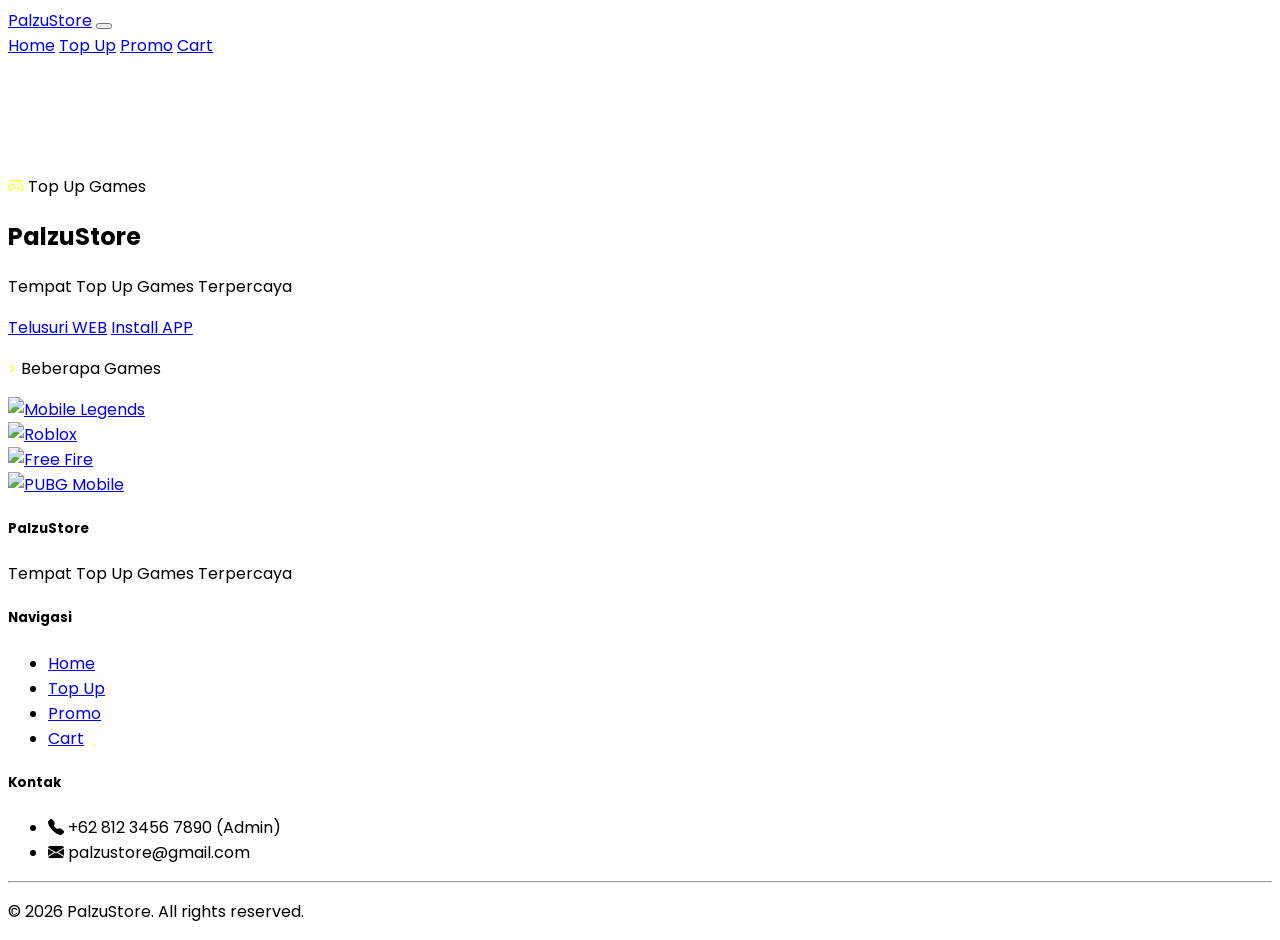
==== index.html @ 1d810a60 "Add files via upload" ====
<!doctype html>
<html lang="en">
  <head>
    <meta charset="UTF-8" />
    <meta name="viewport" content="width=device-width, initial-scale=1.0" />
    <title>PalzuStore - Home</title>
    <link rel="stylesheet" href="css/style.css" />
    <link rel="stylesheet" href="css/bootstrap.css" />
    <link rel="stylesheet" href="css/lightbox.css" />
    <link rel="stylesheet" href="css/lightbox.min.css" />
    <link rel="preconnect" href="https://fonts.googleapis.com" />
    <link rel="preconnect" href="https://fonts.gstatic.com" crossorigin />
    <link
      href="https://fonts.googleapis.com/css2?family=Poppins:ital,wght@0,100;0,200;0,300;0,400;0,500;0,600;0,700;0,800;0,900;1,100;1,200;1,300;1,400;1,500;1,600;1,700;1,800;1,900&display=swap"
      rel="stylesheet"
    />
    <!-- bootstrap icon"> -->
    <link
      rel="stylesheet"
      href="https://cdn.jsdelivr.net/npm/bootstrap-icons@1.13.1/font/bootstrap-icons.css" />
  </head>
  <body style="font-family: 'Poppins';">
    <!-- nav -->
    <nav class="navbar navbar-dark navbar-expand-lg fixed-top bg-nav">
      <div class="container-fluid lg-mx-5 lg-px-5 py-2">
        <a class="navbar-brand" href="#">PalzuStore</a>
        <button
          class="navbar-toggler"
          type="button"
          data-bs-toggle="collapse"
          data-bs-target="#navbarNavAltMarkup"
          aria-controls="navbarNavAltMarkup"
          aria-expanded="false"
          aria-label="Toggle navigation"
        >
          <span class="navbar-toggler-icon"></span>
        </button>
        <div class="collapse navbar-collapse" id="navbarNavAltMarkup">
          <div class="navbar-nav ms-auto">
            <a class="nav-link active" aria-current="page" href="#">Home</a>
            <a class="nav-link" href="TopUp.html">Top Up</a>
            <a class="nav-link" href="Promo.html">Promo</a>
            <a class="nav-link" href="Cart.html">Cart</a>
          </div>
        </div>
      </div>
    </nav>

    <!-- banner -->
    <section class="container-fluid banner d-flex justify-content-center" style="padding-top: 100px;">
        <div class="container text-light">
          <div class="container">
            <p class="banner-badge pointer"><i class="bi bi-controller" style="color: yellow;"></i> Top Up Games</p>
          </div>
          <h1 class="text-center fw-bold hovered-text" id="title">PalzuStore</h1>
          <p class="text-center">Tempat Top Up Games Terpercaya</p>
          <!-- container button -->
          <div class="container d-flex justify-content-center gap-3 pointer mb-3" id="button">
            <a href="TopUp.html" class="btn btn-primary">Telusuri WEB</a>
            <a href="#" class="btn btn-outline-light">Install APP</a>
          </div>
          <!-- highlight -->
          <div class="container pt-5">
            <p id="highlight"><span style="color: yellow;">></span> Beberapa Games</p>
            <div class="row g-4">
              <!-- card 1 -->
              <div class="col-lg-3 col-md-6">
                <div class="card hovered-card">
                  <a href="#">
                    <img src="https://i.pinimg.com/736x/82/55/03/8255033248d018b6c5f3d460b2deec16.jpg" class="card-img-top" alt="Mobile Legends">
                  </a>
                </div>
              </div>
              <!-- card 2 -->
              <div class="col-lg-3 col-md-6">
                <div class="card hovered-card">
                  <a href="#">
                    <img src="https://i.pinimg.com/1200x/53/48/26/5348266ea6c5e67b19d6a814cbbb70f6.jpg" class="card-img-top" alt="Roblox">
                  </a>
                </div>
              </div>
              <!-- card 3 -->
              <div class="col-lg-3 col-md-6">
                <div class="card hovered-card">
                  <a href="#">
                    <img src="https://i.pinimg.com/736x/05/e5/5d/05e55d6dd73173f755ab5fde46e98b16.jpg" class="card-img-top" alt="Free Fire">
                  </a>
                </div>
              </div>
              <!-- card 4 -->
              <div class="col-lg-3 col-md-6">
                <div class="card hovered-card">
                  <a href="#">
                    <img src="https://i.pinimg.com/1200x/2d/39/a5/2d39a5dc82c7daa18282c2ba38ec17f9.jpg" class="card-img-top" alt="PUBG Mobile">
                  </a>
                </div>
              </div>
            </div>
          </div>
        </div>
    </section>

    <!-- Section footer -->
    <footer class="bg-palz text-light py-5" id="footer">
    <div class="container">
      <div class="row text-center text-md-start">
        <div class="col-md-4 mb-3 mb-md-0">
          <h5 class="fw-bold mb-3">PalzuStore</h5>
          <p class="text-light small">Tempat Top Up Games Terpercaya</p>
        </div>
        <div class="col-md-4 mb-3 mb-md-0">
          <h5 class="fw-bold mb-3">Navigasi</h5>
          <ul class="list-unstyled">
            <li><a href="#" class="text-light text-decoration-none">Home</a></li>
            <li><a href="TopUp.html" class="text-light text-decoration-none">Top Up</a></li>
            <li><a href="Promo.html" class="text-light text-decoration-none">Promo</a></li>
            <li><a href="Cart.html" class="text-light text-decoration-none">Cart</a></li>
          </ul>
        </div>
        <div class="col-md-4">
          <h5 class="fw-bold mb-3">Kontak</h5>
          <ul class="list-unstyled text-light small">
            <li class="mb-1"><i class="bi bi-telephone-fill me-2"></i> +62 812 3456 7890 (Admin)</li>
            <li class="mb-1"><i class="bi bi-envelope-fill me-2"></i> palzustore@gmail.com</li>
          </ul>
        </div>
      </div>
      <hr class="border-secondary mt-4 mb-3">
      <p class="text-center text-light small mb-0">
        &copy; 2026 PalzuStore. All rights reserved.
      </p>
    </div>
    </footer>

    <script src="js/lightbox.js"></script>
    <script src="js/lightbox.min.js"></script>
    <script src="js/bootstrap.bundle.js"></script>
    <script src="js/lightbox-plus-jquery.js"></script>
    <script src="js/lightbox.min.js"></script>
  </body>
</html>
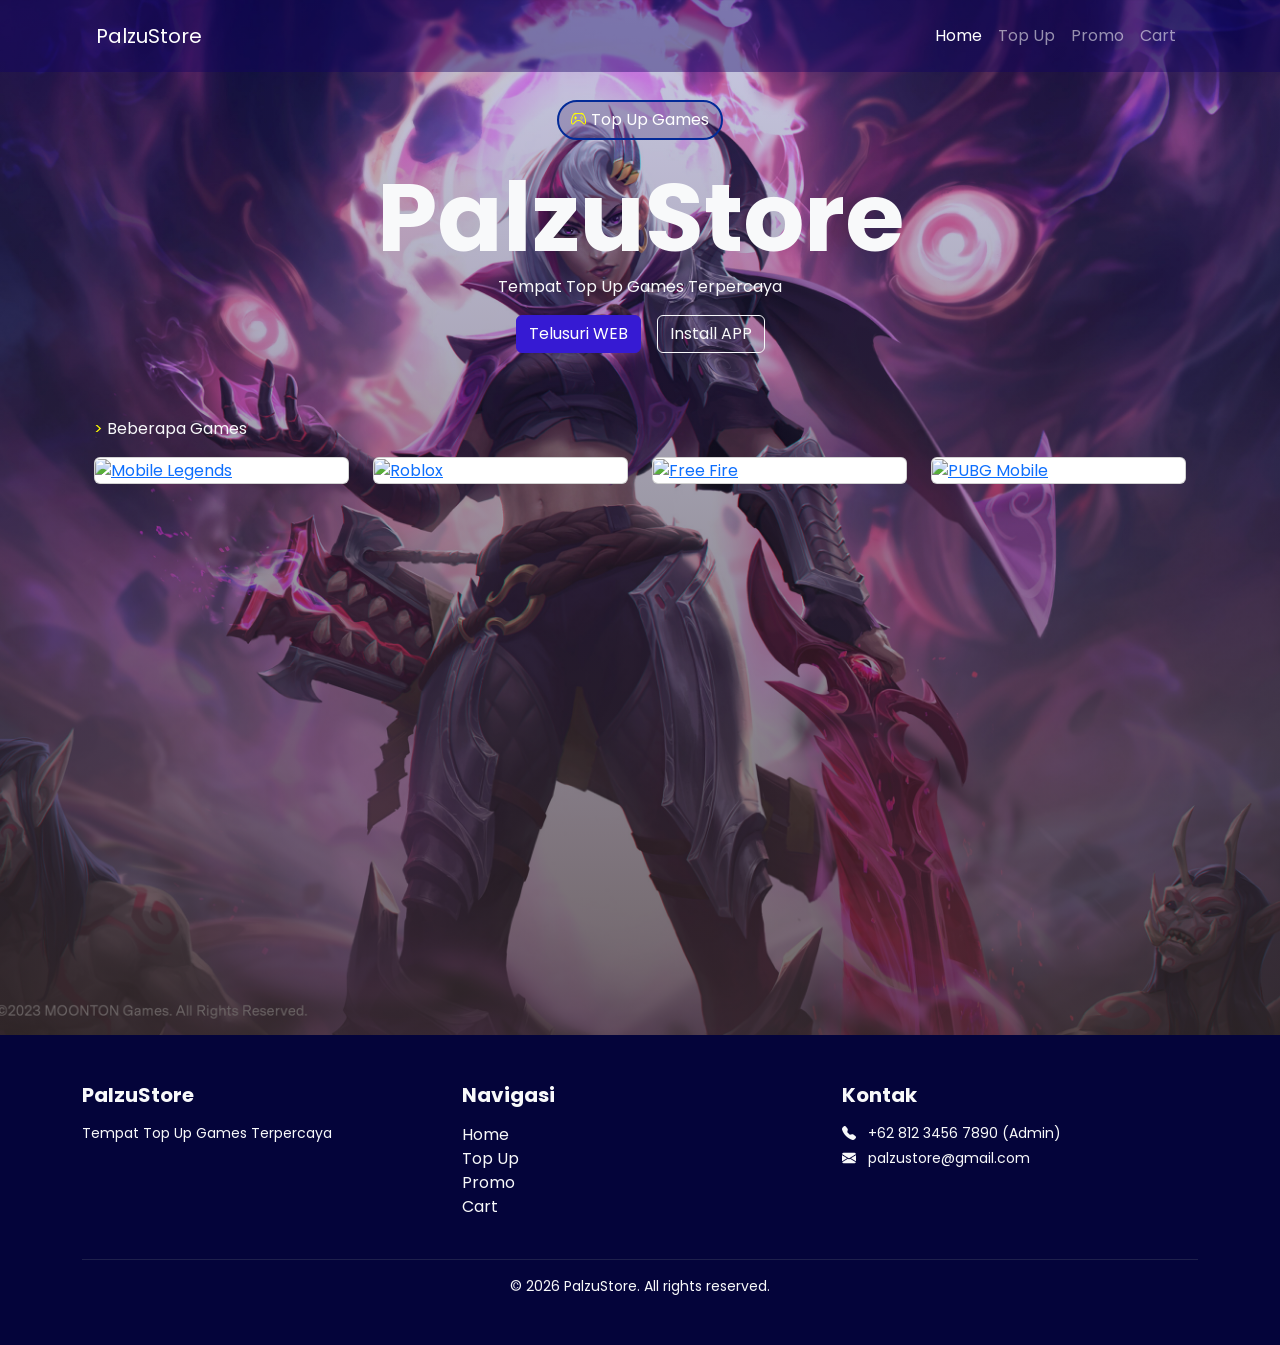
==== commit 84561154: "Add files via upload" ====
--- a/index.html
+++ b/index.html
@@ -62,7 +62,7 @@
           <!-- highlight -->
           <div class="container pt-5">
             <p id="highlight"><span style="color: yellow;">></span> Beberapa Games</p>
-            <div class="row g-4">
+            <div class="row g-4" id="display">
               <!-- card 1 -->
               <div class="col-lg-3 col-md-6">
                 <div class="card hovered-card">
--- a/css/style.css
+++ b/css/style.css
@@ -0,0 +1,158 @@
+* {
+    margin: 0;
+    padding: 0;
+    box-sizing: border-box;
+    font-family: 'Poppins', sans-serif;
+}
+
+/* INDEX */
+.banner {
+    background: linear-gradient(rgba(0, 0, 131, 0.205), rgba(51, 41, 41, 0.712)), url(../images/bg.jpg);
+    background-size: cover;
+    background-position: center;
+    height: 115vh;
+}
+
+.bg-nav {
+    background-color: rgba(18, 4, 99, 0.418)
+}
+
+.banner-badge {
+    display: table; /* Membuat lebar sesuai konten */
+    margin: 0 auto; /* Menarik elemen ke tengah secara horizontal */
+    background-color: rgba(30, 5, 88, 0.233);
+    padding: 6px 12px;
+    color: rgb(255, 255, 255);
+    border-radius: 100px;
+    border: 2px solid rgb(2, 42, 151);
+    margin-bottom: 20px;
+}
+
+@media (min-width: 992px) {
+    .lg-mx-5 {
+        margin-left: 3rem !important;
+        margin-right: 3rem !important;
+    }
+
+    .lg-px-5 {
+        padding-left: 3rem !important;
+        padding-right: 3rem !important;
+    }
+}
+
+#title {
+    font-size: 6rem;
+    margin-bottom: 0;
+}
+
+@media (max-width: 992px) {
+    #title {
+        font-size: 3rem;
+        margin-bottom: 0;
+        text-align: center;
+    }
+
+    #button {
+        display: flex;
+        flex-direction: column;
+        align-items: center;
+    }
+
+    .banner {
+        height: 270vh;
+    }
+}
+
+.pointer {
+    cursor: pointer;
+}
+
+.hovered-card {
+    transition: transform 0.3s ease;
+}
+.hovered-card:hover {
+    transform: translateY(-10px);
+}
+
+#highlight {
+    transition: all 0.3s ease;
+}
+
+#highlight:hover {
+    transform: translateY(-5px);
+}
+
+.hovered-text {
+    transition: all 0.3s ease;
+}
+
+.hovered-text:hover {
+    transform: scale(1.05);
+    color: rgb(17, 45, 168);
+    text-shadow: 0 0 100px rgba(172, 198, 255, 0.7);
+}
+
+.bg-palz {
+    background-color: rgb(4, 4, 58);
+}
+
+
+
+/* Top Up */
+.t-banner {
+    background: linear-gradient(rgba(0, 0, 131, 0.205), rgba(51, 41, 41, 0.712)), url(../images/bg.jpg);
+    background-size: cover;
+    background-position: center;
+    height: 70vh;
+}
+
+#game-list {
+    background: linear-gradient(rgb(0, 0, 88), rgb(0, 0, 0));
+}
+
+.portrait {
+    aspect-ratio: 3 / 4;
+}
+
+#game-list .hovered-card:hover {
+    transform: translateY(-5px);
+}
+
+#game-list .card {
+    border-radius: 20px;
+}
+
+#game-list .card-img-top {
+    border-top-left-radius: 20px;
+    border-top-right-radius: 20px;
+}
+
+.icon-service {
+    border: solid rgb(100, 100, 100) 2px;
+    padding: 12px;
+    border-radius: 100px;
+    padding-block: 40px;
+}
+
+#layanan {
+    background-color: rgb(0, 0, 0);
+}
+
+#komen {
+    padding: 12px;
+    background-color: rgba(0, 0, 0, 0.199);
+    border-radius: 20px;
+    border: 1px solid rgb(1, 15, 59);
+}
+
+.textarea {
+    background-color: rgba(0, 0, 0, 0.466);
+    border-radius: 20px;
+    padding: 12px;
+    border: 1px solid rgb(1, 15, 59);
+    color: rgb(255, 255, 255);
+}
+
+#sec2 .hovered-card:hover {
+    transform: translateY(-5px);
+}
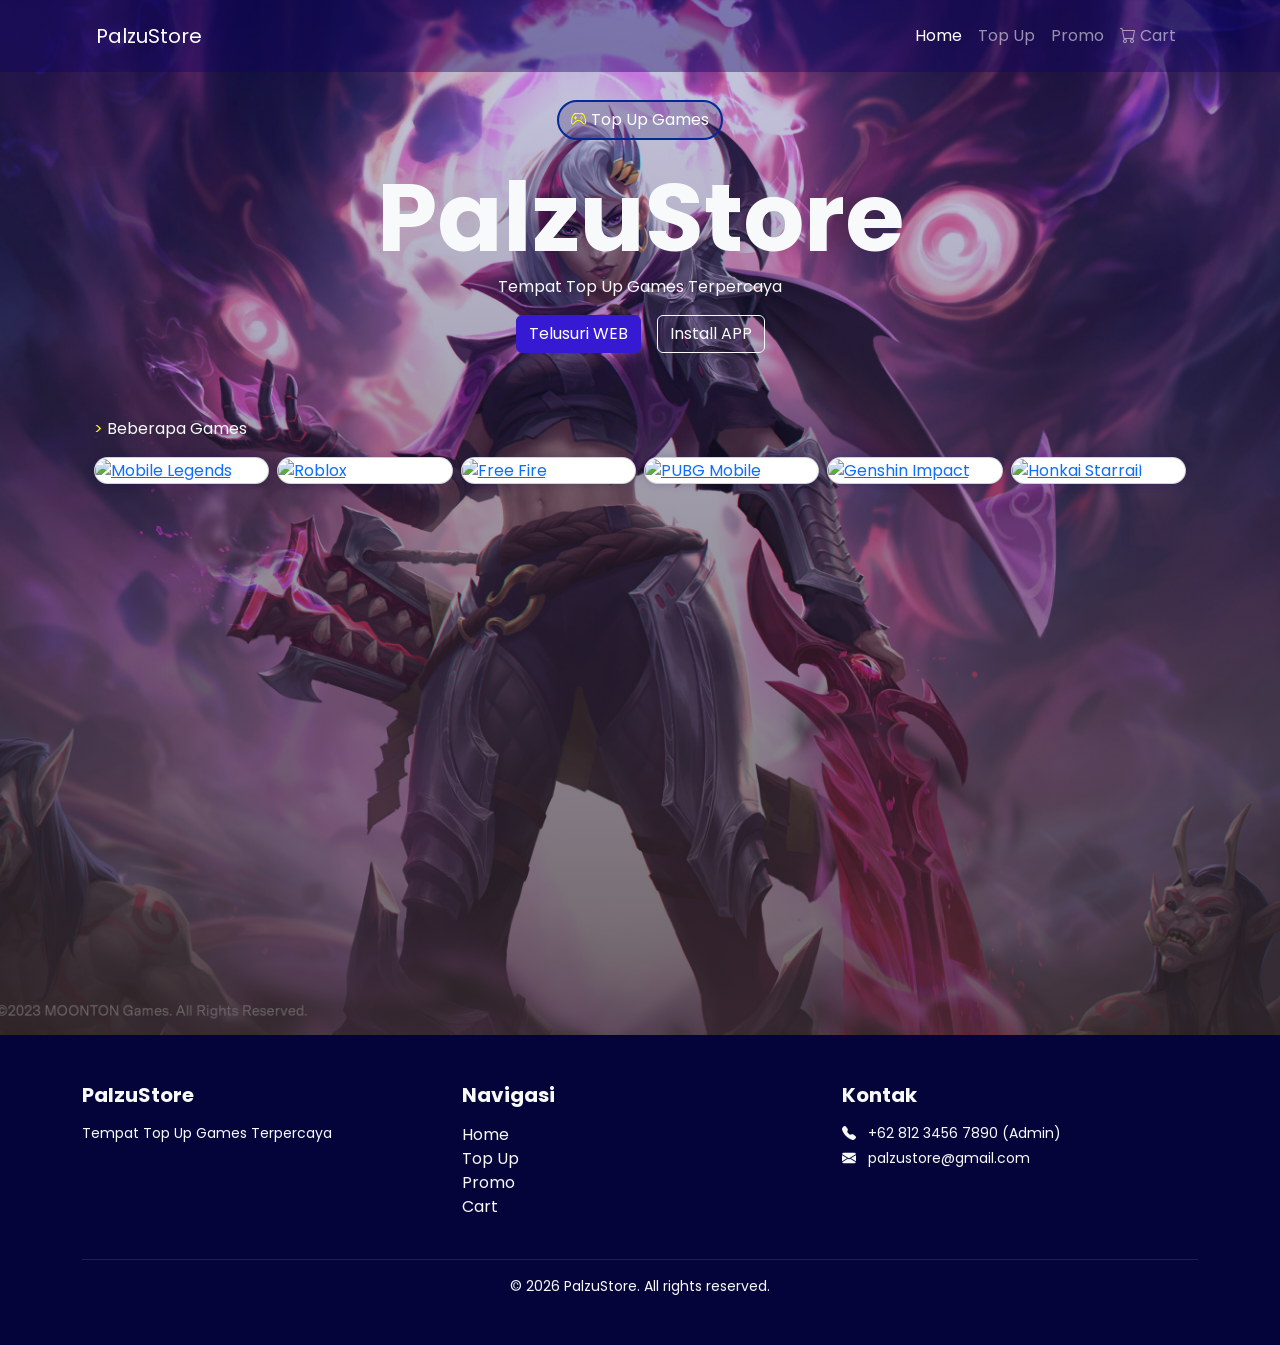
==== commit 5b393303: "Add files via upload" ====
--- a/index.html
+++ b/index.html
@@ -40,7 +40,7 @@
             <a class="nav-link active" aria-current="page" href="#">Home</a>
             <a class="nav-link" href="TopUp.html">Top Up</a>
             <a class="nav-link" href="Promo.html">Promo</a>
-            <a class="nav-link" href="Cart.html">Cart</a>
+            <a class="nav-link" href="Cart.html"><i class="bi bi-cart"></i> Cart</a>
           </div>
         </div>
       </div>
@@ -60,38 +60,54 @@
             <a href="#" class="btn btn-outline-light">Install APP</a>
           </div>
           <!-- highlight -->
-          <div class="container pt-5">
+          <div class="container pt-5 games">
             <p id="highlight"><span style="color: yellow;">></span> Beberapa Games</p>
-            <div class="row g-4" id="display">
+            <div class="row g-2 d-flex justify-content-center" id="display">
               <!-- card 1 -->
-              <div class="col-lg-3 col-md-6">
-                <div class="card hovered-card">
+              <div class="col-lg-2 col-md-6 hovered-card">
+                <div class="card card-hover">
                   <a href="#">
                     <img src="https://i.pinimg.com/736x/82/55/03/8255033248d018b6c5f3d460b2deec16.jpg" class="card-img-top" alt="Mobile Legends">
                   </a>
                 </div>
               </div>
               <!-- card 2 -->
-              <div class="col-lg-3 col-md-6">
-                <div class="card hovered-card">
+              <div class="col-lg-2 col-md-6 hovered-card">
+                <div class="card card-hover">
                   <a href="#">
                     <img src="https://i.pinimg.com/1200x/53/48/26/5348266ea6c5e67b19d6a814cbbb70f6.jpg" class="card-img-top" alt="Roblox">
                   </a>
                 </div>
               </div>
               <!-- card 3 -->
-              <div class="col-lg-3 col-md-6">
-                <div class="card hovered-card">
+              <div class="col-lg-2 col-md-6 hovered-card">
+                <div class="card card-hover">
                   <a href="#">
                     <img src="https://i.pinimg.com/736x/05/e5/5d/05e55d6dd73173f755ab5fde46e98b16.jpg" class="card-img-top" alt="Free Fire">
                   </a>
                 </div>
               </div>
               <!-- card 4 -->
-              <div class="col-lg-3 col-md-6">
-                <div class="card hovered-card">
+              <div class="col-lg-2 col-md-6 hovered-card">
+                <div class="card card-hover">
                   <a href="#">
                     <img src="https://i.pinimg.com/1200x/2d/39/a5/2d39a5dc82c7daa18282c2ba38ec17f9.jpg" class="card-img-top" alt="PUBG Mobile">
+                  </a>
+                </div>
+              </div>
+              <!-- card 5 -->
+              <div class="col-lg-2 col-md-6 hovered-card">
+                <div class="card card-hover">
+                  <a href="#">
+                    <img src="https://i.pinimg.com/736x/03/e7/60/03e760b8e80b4abd6026a38b3dcdeb2f.jpg" class="card-img-top" alt="Genshin Impact">
+                  </a>
+                </div>
+              </div>
+              <!-- card 6 -->
+              <div class="col-lg-2 col-md-6 hovered-card">
+                <div class="card card-hover">
+                  <a href="#">
+                    <img src="https://i.pinimg.com/736x/a7/68/a2/a768a272f0f14bebcb2a245928b1f45a.jpg" class="card-img-top" alt="Honkai Starrail">
                   </a>
                 </div>
               </div>
--- a/css/style.css
+++ b/css/style.css
@@ -96,6 +96,17 @@
     background-color: rgb(4, 4, 58);
 }
 
+#display .card {
+    border-radius: 20px;
+}
+
+#display .card img {
+    border-top-left-radius: 20px;
+    border-top-right-radius: 20px;
+    border-bottom-left-radius: 20px;
+    border-bottom-right-radius: 20px;
+}
+
 
 
 /* Top Up */
@@ -110,8 +121,8 @@
     background: linear-gradient(rgb(0, 0, 88), rgb(0, 0, 0));
 }
 
-.portrait {
-    aspect-ratio: 3 / 4;
+.square-img {
+    aspect-ratio: 1 / 1;
 }
 
 #game-list .hovered-card:hover {
@@ -155,4 +166,121 @@
 
 #sec2 .hovered-card:hover {
     transform: translateY(-5px);
+}
+
+.games {
+    transition: fadeSlideIn 0.4s ease both;
+}
+
+.games .hovered-card {
+    opacity: 0;
+    animation: fadeSlideIn 0.4s ease forwards;
+}
+
+.games .hovered-card:nth-child(1) {
+    animation-delay: 0.05s;
+}
+.games .hovered-card:nth-child(2) {
+    animation-delay: 0.1s;
+}
+.games .hovered-card:nth-child(3) {
+    animation-delay: 0.15s;
+}
+.games .hovered-card:nth-child(4) {
+    animation-delay: 0.2s;
+}
+.games .hovered-card:nth-child(5) {
+    animation-delay: 0.25s;
+}
+.games .hovered-card:nth-child(6) {
+    animation-delay: 0.3s;
+}
+.games .hovered-card:nth-child(7) {
+    animation-delay: 0.35s;
+}
+.games .hovered-card:nth-child(8) {
+    animation-delay: 0.4s;
+}
+
+.card {
+    transition: all 1s ease;
+    box-shadow: 0 0 10px rgba(16, 5, 112, 0.2);
+}
+
+.card:hover {
+    box-shadow: 0 0 20px rgba(16, 5, 112, 0.4);
+}
+
+.card-hover {
+    transition: transform 0.3s ease;
+}
+.card-hover:hover {
+    transform: translateY(-10px);
+}
+
+
+
+/* Promo */
+.promo-section {
+    animation: fadeSlideIn 0.4s ease both;
+}
+
+@keyframes fadeSlideIn {
+    0% {
+        opacity: 0;
+        transform: translateY(20px);
+    }
+    100% {
+        opacity: 1;
+        transform: translateY(0);
+    }
+}
+
+.promo-section .hovered-card {
+    opacity: 0;
+    animation: fadeSlideIn 0.4s ease forwards;
+}
+
+.promo-section .hovered-card:nth-child(1) {
+    animation-delay: 0.05s;
+}
+.promo-section .hovered-card:nth-child(2) {
+    animation-delay: 0.1s;
+}
+.promo-section .hovered-card:nth-child(3) {
+    animation-delay: 0.15s;
+}
+.promo-section .hovered-card:nth-child(4) {
+    animation-delay: 0.2s;
+}
+.promo-section .hovered-card:nth-child(5) {
+    animation-delay: 0.25s;
+}
+.promo-section .hovered-card:nth-child(6) {
+    animation-delay: 0.3s;
+}
+.promo-section .hovered-card:nth-child(7) {
+    animation-delay: 0.35s;
+}
+.promo-section .hovered-card:nth-child(8) {
+    animation-delay: 0.4s;
+}
+
+.filter-btn {
+    transition: 
+        background-color 0.25s ease,
+        color 0.25s ease,
+        transform 0.15s ease,
+        box-shadow 0.25s ease;
+}
+
+.filter-btn:active {
+    transform: scale(0.95);
+}
+.filter-btn:active {
+    box-shadow: 0 4px 14px rgba(255, 193, 7, 0.45);
+}
+
+.land {
+    aspect-ratio: 16 / 9;
 }
